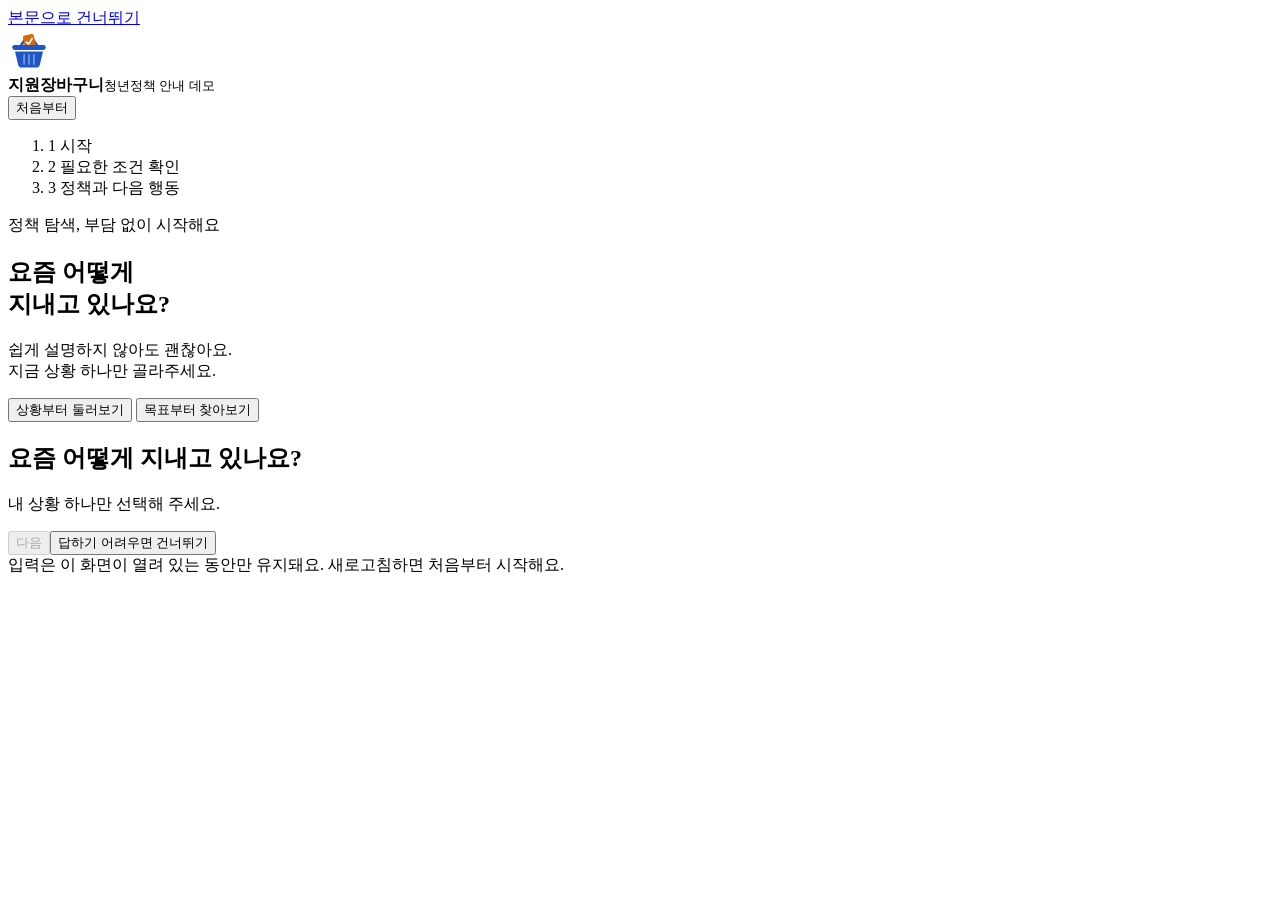
==== demo/index.html @ 02ca2def "feat: add three-view intake demo served by the API" ====
<!doctype html>
<html lang="ko">
<head>
  <meta charset="utf-8">
  <meta name="viewport" content="width=device-width, initial-scale=1">
  <meta name="color-scheme" content="light">
  <title>지원장바구니 · 나에게 필요한 지원 찾기</title>
  <link rel="stylesheet" href="/demo/assets/style.css">
  <script type="module" src="/demo/assets/app.mjs"></script>
</head>
<body>
  <a class="skip-link" href="#main">본문으로 건너뛰기</a>
  <header class="header">
    <div class="brand" aria-label="지원장바구니">
      <svg width="42" height="42" viewBox="0 0 120 120" aria-hidden="true">
        <path d="M38 46 Q60 6 82 46" fill="none" stroke="#1E56C8" stroke-width="8" stroke-linecap="round"/>
        <g transform="rotate(-12 62 40)"><rect x="46" y="16" width="32" height="40" rx="6" fill="#D9690A"/><path d="M53 36 L59 42 L71 29" fill="none" stroke="#fff" stroke-width="5" stroke-linecap="round" stroke-linejoin="round"/></g>
        <rect x="12" y="46" width="96" height="14" rx="7" fill="#1E56C8"/>
        <path d="M20 64 H100 L91 102 Q89 110 81 110 H39 Q31 110 29 102 Z" fill="#1E56C8"/>
        <path d="M46 74 V100 M60 74 V100 M74 74 V100" stroke="#fff" stroke-opacity=".4" stroke-width="5" stroke-linecap="round"/>
      </svg>
      <div><strong><span>지원</span>장바구니</strong><small>청년정책 안내 데모</small></div>
    </div>
    <button class="text-button" id="restart" type="button">처음부터</button>
  </header>

  <main id="main" tabindex="-1">
    <ol class="steps" aria-label="진행 단계">
      <li data-step="start" aria-current="step"><span>1</span> 시작</li>
      <li data-step="question"><span>2</span> 필요한 조건 확인</li>
      <li data-step="results"><span>3</span> 정책과 다음 행동</li>
    </ol>
    <div id="error" class="error" role="alert" hidden>
      <p id="error-text"></p><button id="retry" type="button" class="secondary">다시 시도</button>
    </div>
    <p id="loading" class="loading" role="status" aria-live="polite" hidden>잠시만요. 안내를 불러오고 있어요.</p>

    <section id="start-view" class="view">
      <div class="hero">
        <p class="eyebrow">정책 탐색, 부담 없이 시작해요</p>
        <h1 id="start-heading" tabindex="-1">요즘 어떻게<br>지내고 있나요?</h1>
        <p class="lede">쉽게 설명하지 않아도 괜찮아요.<br>지금 상황 하나만 골라주세요.</p>
      </div>
      <div class="mode-switch" aria-label="시작 방식">
        <button id="situation-mode" type="button" aria-pressed="true">상황부터 둘러보기</button>
        <button id="goal-mode" type="button" aria-pressed="false">목표부터 찾아보기</button>
      </div>
      <h2 id="opening-prompt" class="sr-only">요즘 어떻게 지내고 있나요?</h2>
      <div id="opening-options" class="card-grid"></div>
      <p class="gentle-note">내 상황 하나만 선택해 주세요.</p>
      <div class="start-actions"><button id="opening-next" type="button" class="primary" disabled>다음</button><button id="opening-skip" type="button" class="text-button">답하기 어려우면 건너뛰기</button></div>
    </section>

    <section id="question-view" class="view narrow" hidden>
      <div class="question-top"><p id="question-tag" class="eyebrow">필요한 조건 확인</p><button id="pause-detail" class="text-button" type="button" hidden>상세 확인 잠시 멈추기</button></div>
      <h1 id="question-heading" tabindex="-1"></h1>
      <p id="question-purpose" class="lede"></p>
      <form id="answer-form" class="answer-box">
        <div id="question-input"></div>
        <div class="actions"><button id="submit-answer" class="primary" type="submit">답변하고 계속</button><button id="skip-answer" class="secondary" type="button">모름 · 건너뛰기</button></div>
      </form>
      <div id="question-options" class="card-grid" hidden></div>
      <div class="question-bottom"><p>이미 답한 정보는 다시 묻지 않아요.</p><button id="show-results" class="text-button" type="button">지금 정보로 결과 보기 →</button></div>
    </section>

    <section id="results-view" class="view" hidden>
      <p class="eyebrow" id="results-tag">나에게 필요한 지원 살펴보기</p>
      <div class="result-heading"><div><h1 id="results-heading" tabindex="-1">확인해 볼 정책을 찾았어요.</h1><p id="results-description" class="lede"></p></div><button id="edit-answers" class="secondary" type="button">내 답변 수정</button></div>
      <div id="profile-summary" class="profile-summary" aria-label="내가 입력한 정보"></div>
      <div class="notice"><strong>신청 전, 공식 공고를 꼭 확인해 주세요.</strong><p id="notice-text"></p></div>
      <aside id="detail-panel" class="detail-panel" aria-label="선택한 정책 확인" hidden></aside>
      <section id="preparation-panel" class="preparation-panel" hidden><h2>다음 확인할 항목</h2><p>아래 안내를 참고해 공식 공고에서 신청 절차와 필요한 서류를 확인해 주세요.</p><ul id="preparation-actions"></ul><button id="back-results" type="button" class="text-button">정책 결과로 돌아가기</button></section>
      <div class="section-label"><h2>현재 조건으로 확인할 정책 <span id="candidate-count"></span></h2><span>신청 가능 여부 확정 아님</span></div>
      <div id="candidate-list" class="policy-list"></div>
      <div id="empty-results" class="empty" hidden><h2>지금 정보로 안내할 후보가 없어요.</h2><p>현재 적재된 정책의 기간·조건에 따라 후보가 없을 수 있어요. 입력한 내용을 수정하거나 공식 공고에서 다른 지원을 찾아보세요.</p><a href="https://www.youthcenter.go.kr/" target="_blank" rel="noopener noreferrer">온통청년에서 정책 찾기 ↗</a></div>
    </section>
    <footer>입력은 이 화면이 열려 있는 동안만 유지돼요. 새로고침하면 처음부터 시작해요.</footer>
  </main>

  <dialog id="edit-dialog" aria-labelledby="edit-heading">
    <form id="edit-form">
      <h2 id="edit-heading">입력한 조건 수정</h2><p>수정한 답변으로 정책 조건을 다시 확인해요.</p>
      <p id="edit-error" class="error" role="alert" hidden></p>
      <label for="edit-key">수정할 항목</label><select id="edit-key"></select>
      <div id="edit-input"></div>
      <label class="checkbox-label"><input id="edit-unknown" type="checkbox"> 이 정보는 모름 · 건너뛰기로 바꾸기</label>
      <div class="actions"><button class="primary" type="submit">수정 반영하기</button><button id="close-edit" class="secondary" type="button">닫기</button></div>
    </form>
  </dialog>
</body>
</html>
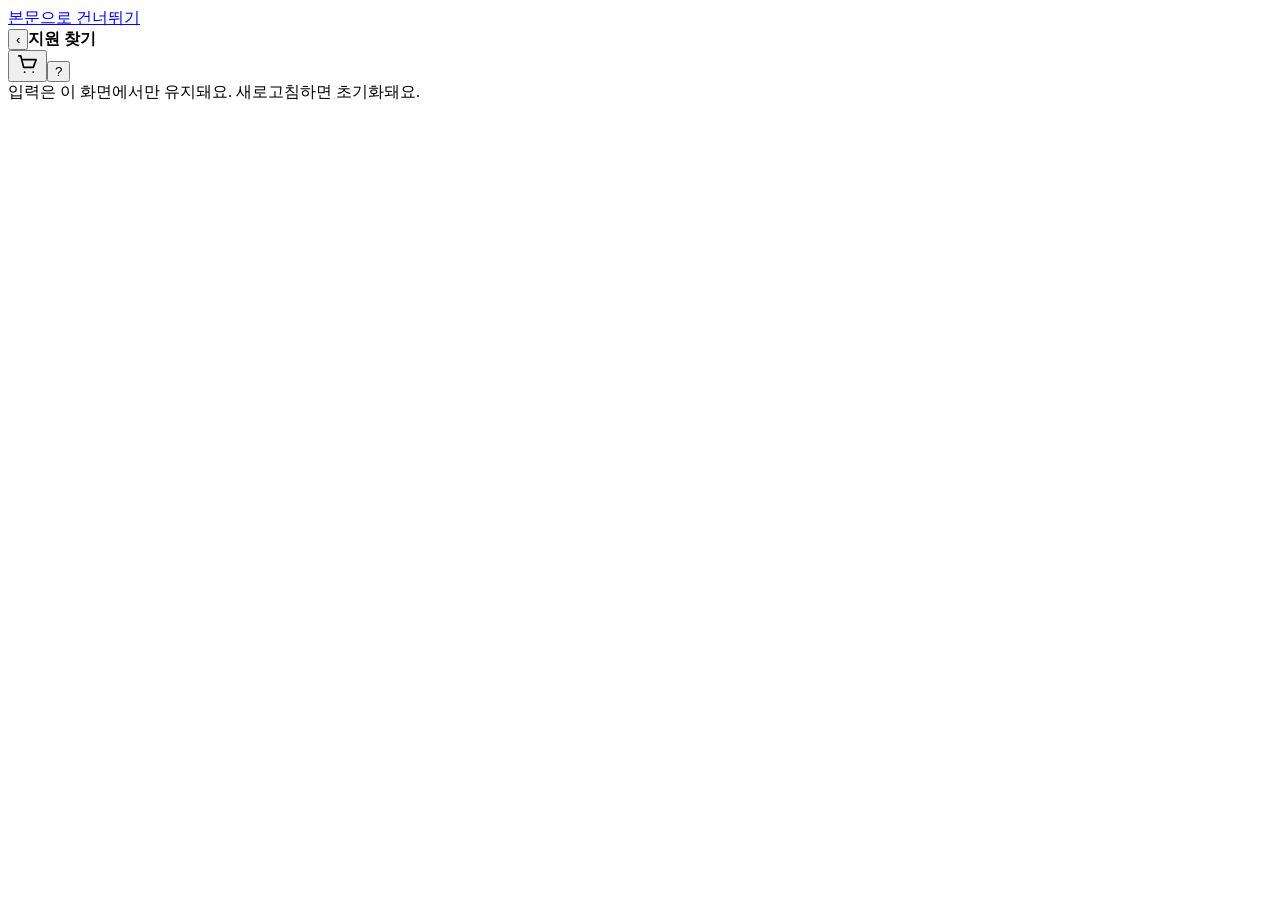
==== commit 2f14a940: "feat: connect approved UI flow and publish labelled submission demo" ====
--- a/demo/index.html
+++ b/demo/index.html
@@ -1,91 +1,14 @@
 <!doctype html>
-<html lang="ko">
-<head>
-  <meta charset="utf-8">
-  <meta name="viewport" content="width=device-width, initial-scale=1">
-  <meta name="color-scheme" content="light">
-  <title>지원장바구니 · 나에게 필요한 지원 찾기</title>
-  <link rel="stylesheet" href="/demo/assets/style.css">
-  <script type="module" src="/demo/assets/app.mjs"></script>
-</head>
-<body>
-  <a class="skip-link" href="#main">본문으로 건너뛰기</a>
-  <header class="header">
-    <div class="brand" aria-label="지원장바구니">
-      <svg width="42" height="42" viewBox="0 0 120 120" aria-hidden="true">
-        <path d="M38 46 Q60 6 82 46" fill="none" stroke="#1E56C8" stroke-width="8" stroke-linecap="round"/>
-        <g transform="rotate(-12 62 40)"><rect x="46" y="16" width="32" height="40" rx="6" fill="#D9690A"/><path d="M53 36 L59 42 L71 29" fill="none" stroke="#fff" stroke-width="5" stroke-linecap="round" stroke-linejoin="round"/></g>
-        <rect x="12" y="46" width="96" height="14" rx="7" fill="#1E56C8"/>
-        <path d="M20 64 H100 L91 102 Q89 110 81 110 H39 Q31 110 29 102 Z" fill="#1E56C8"/>
-        <path d="M46 74 V100 M60 74 V100 M74 74 V100" stroke="#fff" stroke-opacity=".4" stroke-width="5" stroke-linecap="round"/>
-      </svg>
-      <div><strong><span>지원</span>장바구니</strong><small>청년정책 안내 데모</small></div>
-    </div>
-    <button class="text-button" id="restart" type="button">처음부터</button>
-  </header>
-
-  <main id="main" tabindex="-1">
-    <ol class="steps" aria-label="진행 단계">
-      <li data-step="start" aria-current="step"><span>1</span> 시작</li>
-      <li data-step="question"><span>2</span> 필요한 조건 확인</li>
-      <li data-step="results"><span>3</span> 정책과 다음 행동</li>
-    </ol>
-    <div id="error" class="error" role="alert" hidden>
-      <p id="error-text"></p><button id="retry" type="button" class="secondary">다시 시도</button>
-    </div>
-    <p id="loading" class="loading" role="status" aria-live="polite" hidden>잠시만요. 안내를 불러오고 있어요.</p>
-
-    <section id="start-view" class="view">
-      <div class="hero">
-        <p class="eyebrow">정책 탐색, 부담 없이 시작해요</p>
-        <h1 id="start-heading" tabindex="-1">요즘 어떻게<br>지내고 있나요?</h1>
-        <p class="lede">쉽게 설명하지 않아도 괜찮아요.<br>지금 상황 하나만 골라주세요.</p>
-      </div>
-      <div class="mode-switch" aria-label="시작 방식">
-        <button id="situation-mode" type="button" aria-pressed="true">상황부터 둘러보기</button>
-        <button id="goal-mode" type="button" aria-pressed="false">목표부터 찾아보기</button>
-      </div>
-      <h2 id="opening-prompt" class="sr-only">요즘 어떻게 지내고 있나요?</h2>
-      <div id="opening-options" class="card-grid"></div>
-      <p class="gentle-note">내 상황 하나만 선택해 주세요.</p>
-      <div class="start-actions"><button id="opening-next" type="button" class="primary" disabled>다음</button><button id="opening-skip" type="button" class="text-button">답하기 어려우면 건너뛰기</button></div>
-    </section>
-
-    <section id="question-view" class="view narrow" hidden>
-      <div class="question-top"><p id="question-tag" class="eyebrow">필요한 조건 확인</p><button id="pause-detail" class="text-button" type="button" hidden>상세 확인 잠시 멈추기</button></div>
-      <h1 id="question-heading" tabindex="-1"></h1>
-      <p id="question-purpose" class="lede"></p>
-      <form id="answer-form" class="answer-box">
-        <div id="question-input"></div>
-        <div class="actions"><button id="submit-answer" class="primary" type="submit">답변하고 계속</button><button id="skip-answer" class="secondary" type="button">모름 · 건너뛰기</button></div>
-      </form>
-      <div id="question-options" class="card-grid" hidden></div>
-      <div class="question-bottom"><p>이미 답한 정보는 다시 묻지 않아요.</p><button id="show-results" class="text-button" type="button">지금 정보로 결과 보기 →</button></div>
-    </section>
-
-    <section id="results-view" class="view" hidden>
-      <p class="eyebrow" id="results-tag">나에게 필요한 지원 살펴보기</p>
-      <div class="result-heading"><div><h1 id="results-heading" tabindex="-1">확인해 볼 정책을 찾았어요.</h1><p id="results-description" class="lede"></p></div><button id="edit-answers" class="secondary" type="button">내 답변 수정</button></div>
-      <div id="profile-summary" class="profile-summary" aria-label="내가 입력한 정보"></div>
-      <div class="notice"><strong>신청 전, 공식 공고를 꼭 확인해 주세요.</strong><p id="notice-text"></p></div>
-      <aside id="detail-panel" class="detail-panel" aria-label="선택한 정책 확인" hidden></aside>
-      <section id="preparation-panel" class="preparation-panel" hidden><h2>다음 확인할 항목</h2><p>아래 안내를 참고해 공식 공고에서 신청 절차와 필요한 서류를 확인해 주세요.</p><ul id="preparation-actions"></ul><button id="back-results" type="button" class="text-button">정책 결과로 돌아가기</button></section>
-      <div class="section-label"><h2>현재 조건으로 확인할 정책 <span id="candidate-count"></span></h2><span>신청 가능 여부 확정 아님</span></div>
-      <div id="candidate-list" class="policy-list"></div>
-      <div id="empty-results" class="empty" hidden><h2>지금 정보로 안내할 후보가 없어요.</h2><p>현재 적재된 정책의 기간·조건에 따라 후보가 없을 수 있어요. 입력한 내용을 수정하거나 공식 공고에서 다른 지원을 찾아보세요.</p><a href="https://www.youthcenter.go.kr/" target="_blank" rel="noopener noreferrer">온통청년에서 정책 찾기 ↗</a></div>
-    </section>
-    <footer>입력은 이 화면이 열려 있는 동안만 유지돼요. 새로고침하면 처음부터 시작해요.</footer>
-  </main>
-
-  <dialog id="edit-dialog" aria-labelledby="edit-heading">
-    <form id="edit-form">
-      <h2 id="edit-heading">입력한 조건 수정</h2><p>수정한 답변으로 정책 조건을 다시 확인해요.</p>
-      <p id="edit-error" class="error" role="alert" hidden></p>
-      <label for="edit-key">수정할 항목</label><select id="edit-key"></select>
-      <div id="edit-input"></div>
-      <label class="checkbox-label"><input id="edit-unknown" type="checkbox"> 이 정보는 모름 · 건너뛰기로 바꾸기</label>
-      <div class="actions"><button class="primary" type="submit">수정 반영하기</button><button id="close-edit" class="secondary" type="button">닫기</button></div>
-    </form>
-  </dialog>
-</body>
-</html>
+<html lang="ko"><head><meta charset="utf-8"><meta name="viewport" content="width=device-width,initial-scale=1"><meta name="color-scheme" content="light"><meta name="description" content="상황 카드에서 시작해 청년정책 후보와 필요한 확인, 상담 준비까지 이어가는 지원장바구니 데모"><title>지원장바구니 · 필요한 지원 찾기</title><link rel="stylesheet" href="/demo/assets/style.css"><script type="module" src="/demo/assets/app.mjs"></script></head>
+<body data-runtime="api"><a href="#main" class="skip-link">본문으로 건너뛰기</a><div class="app-shell">
+<header class="topbar"><button id="back" class="icon-button" type="button" aria-label="이전 화면">‹</button><strong id="page-title">지원 찾기</strong><div class="header-actions"><button id="basket-button" class="icon-button" type="button" aria-label="담은 지원 보기"><svg viewBox="0 0 24 24" width="23" height="23" fill="none" stroke="currentColor" stroke-width="1.8" aria-hidden="true"><path d="M3 3h2l3 12h10l3-8H6M9 20h.01M18 20h.01" stroke-linecap="round" stroke-linejoin="round"/></svg><span id="basket-count" class="count" hidden>0</span></button><button id="help" class="icon-button help-icon" type="button" aria-label="이용 안내">?</button></div></header>
+<div id="demo-banner" class="demo-banner" hidden>체험용 데모 · 정책과 비교 조건은 가상입니다</div>
+<div id="progress" class="progress" hidden><div id="progress-fill"></div></div>
+<main id="main" tabindex="-1"><div id="error" class="error" role="alert" hidden><p id="error-text"></p><button id="retry" class="text-button" type="button">다시 시도하기</button></div><p id="loading" class="loading" role="status" hidden>필요한 안내를 정리하고 있어요.</p><div id="chips" class="chips" aria-label="이전에 답한 정보"></div><div id="screen"></div></main>
+<div id="bottom" class="bottom-actions"></div><footer id="privacy-note">입력은 이 화면에서만 유지돼요. 새로고침하면 초기화돼요.</footer>
+</div>
+<dialog id="detail-dialog" class="sheet" aria-labelledby="detail-title"><div class="sheet-handle" aria-hidden="true"></div><div class="sheet-icon" aria-hidden="true">⌕</div><h2 id="detail-title"></h2><p id="detail-copy"></p><div id="detail-preview" class="info-card"></div><div id="detail-actions" class="dialog-actions"></div></dialog>
+<dialog id="edit-dialog" aria-labelledby="edit-title"><h2 id="edit-title">내 답변 수정</h2><p>수정한 정보로 조건과 후보를 다시 확인해요.</p><p id="edit-error" class="error" role="alert" hidden></p><form id="edit-form"><label for="edit-key">수정할 항목</label><select id="edit-key"></select><div id="edit-input"></div><label class="checkbox"><input id="edit-unknown" type="checkbox">모름 · 건너뛰기로 바꾸기</label><div class="dialog-actions"><button type="submit" class="primary">수정 반영하기</button><button id="edit-close" type="button" class="secondary">닫기</button></div></form></dialog>
+<dialog id="help-dialog" aria-labelledby="help-title"><h2 id="help-title">지원장바구니 이용 안내</h2><p>카드를 골라 시작하고, 필요한 정보만 하나씩 확인해요. 모름·건너뛰기로 진행해도 괜찮아요.</p><p>확인된 개별 조건은 최종 신청 자격이 아니에요. 실제 모집 공고와 담당 기관에서 확인해 주세요.</p><div id="demo-controls" hidden><label for="scenario">체험 상황</label><select id="scenario"><option value="normal">기본 흐름</option><option value="empty">후보 없는 상황</option><option value="error">안내를 불러오지 못한 상황</option></select><p class="muted">공개 데모는 가상 정책·조건을 사용해요. 실제 개인정보나 소득 금액은 입력하지 마세요.</p></div><button id="official-button" class="secondary" type="button">공식 정책 참고자료 보기</button><div class="dialog-actions"><button id="restart" class="secondary" type="button">처음부터 다시</button><button id="help-close" class="primary" type="button">닫기</button></div></dialog>
+<dialog id="official-dialog" aria-labelledby="official-title"><h2 id="official-title">공식 정책 참고자료</h2><p class="muted">아래 자료는 별도로 확인한 실제 제도예요. 체험 화면의 가상 조건과는 다르며, 현재 신청 가능을 뜻하지 않아요.</p><div id="official-list"></div><button id="official-close" type="button" class="primary">닫기</button></dialog>
+<p id="toast" class="toast" role="status" hidden></p></body></html>
